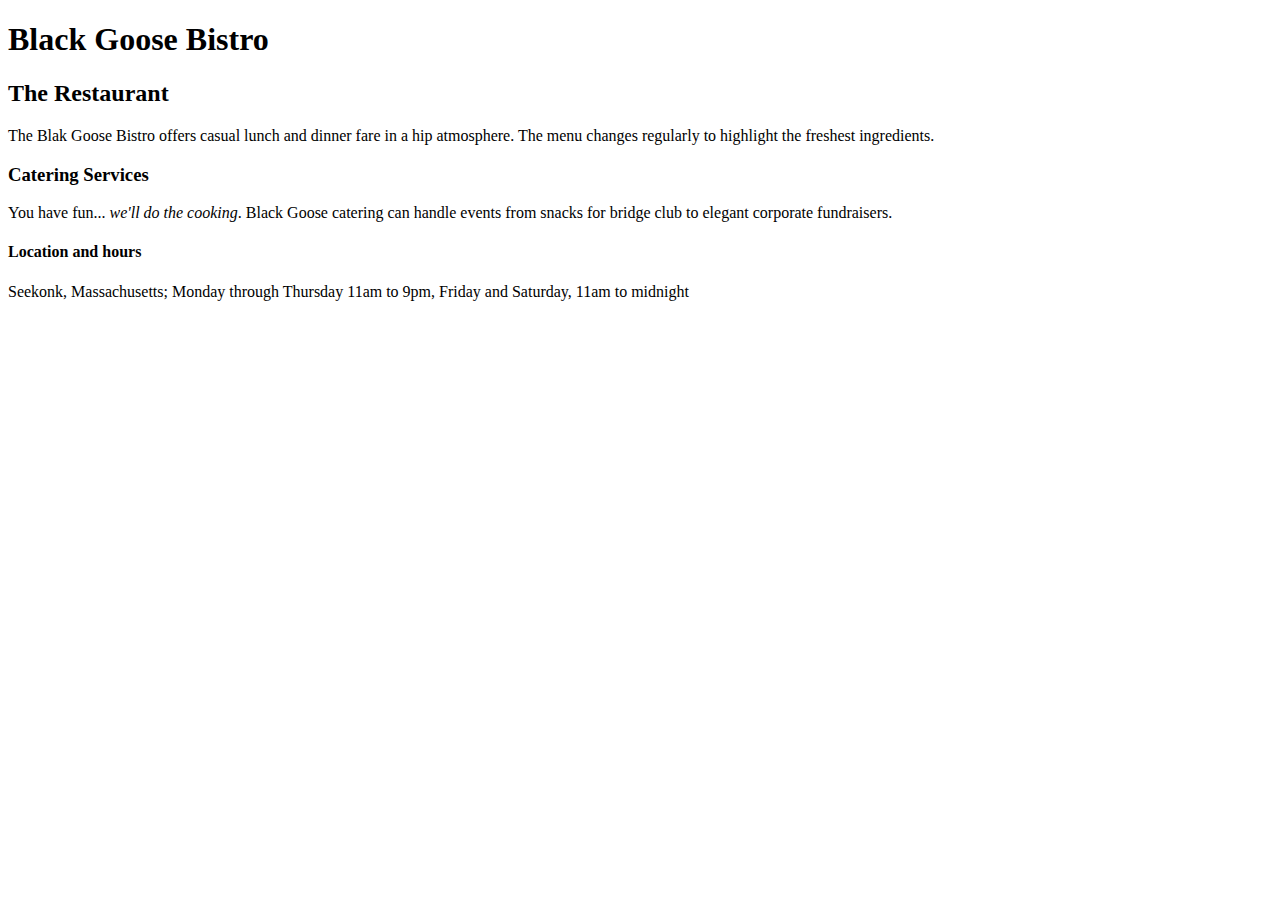
==== blackgoose/index.html @ aa6b45ed "Create index.html" ====
<!DOCTYPE html>
<html>

<head>
<meta charset="utf-8">
<title>Black Goose Bistro</title>
</head>

<body>
<h1>Black Goose Bistro</h1>

<h2>The Restaurant</h2>
<p>The Blak Goose Bistro offers casual lunch and dinner fare in a hip atmosphere. The menu changes regularly to highlight the freshest ingredients.</p>

<h3>Catering Services</h3>
<p>You have fun... <em>we'll do the cooking</em>. Black Goose catering can handle events from snacks for bridge club to elegant corporate fundraisers.</p>

<h4>Location and hours</h4>
<p>Seekonk, Massachusetts;
Monday through Thursday 11am to 9pm, Friday and Saturday, 11am to midnight</p>
</body>

</html>
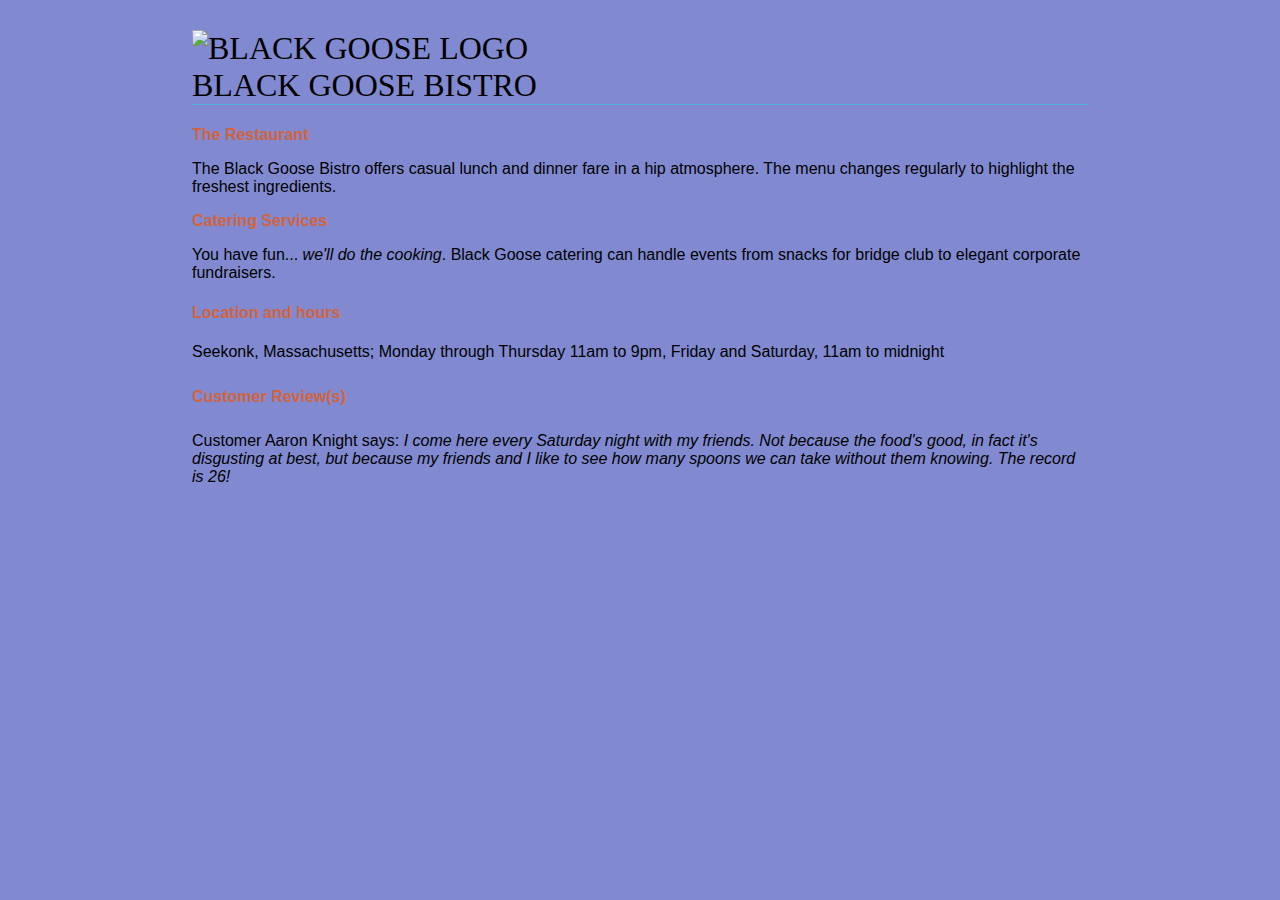
==== commit 1da3799d: "Update index.html" ====
--- a/blackgoose/index.html
+++ b/blackgoose/index.html
@@ -2,15 +2,48 @@
 <html>
 
 <head>
-<meta charset="utf-8">
-<title>Black Goose Bistro</title>
+  <meta charset="utf-8">
+  <title>Black Goose Bistro</title>
+  <style>
+   
+    body {
+      background-color: #818ad1;
+      margin: 0 15%;
+      font-family: sans-serif;
+    }
+    h1 {
+      text-align; center;
+      font-family: serif;
+      font-weight: normal;
+      text-transform: uppercase;
+      border-bottom: 1px solid #57b1dc;
+      margin-top: 30px;
+    }
+    h2 {
+      color: #d1633c;
+      font-size: 1em;
+    }
+     h3 {
+      color: #d1633c;
+      font-size: 1em;
+    }
+     h4 {
+      color: #d1633c;
+      font-size: 1em;
+    }
+    h5 {
+      color: #d1633c;
+      font-size: 1em;
+    }
+    
+  </style>
 </head>
 
 <body>
-<h1>Black Goose Bistro</h1>
+<h1><img src="blackgoose.png" alt="Black Goose logo"><br>Black Goose Bistro</h1>
 
 <h2>The Restaurant</h2>
-<p>The Blak Goose Bistro offers casual lunch and dinner fare in a hip atmosphere. The menu changes regularly to highlight the freshest ingredients.</p>
+<p>The Black Goose Bistro offers casual lunch and dinner fare in a hip atmosphere. The menu changes regularly to highlight the freshest ingredients.</p>
 
 <h3>Catering Services</h3>
 <p>You have fun... <em>we'll do the cooking</em>. Black Goose catering can handle events from snacks for bridge club to elegant corporate fundraisers.</p>
@@ -18,6 +51,9 @@
 <h4>Location and hours</h4>
 <p>Seekonk, Massachusetts;
 Monday through Thursday 11am to 9pm, Friday and Saturday, 11am to midnight</p>
+  
+<h5>Customer Review(s)</h5>
+  <p>Customer Aaron Knight says: <em>I come here every Saturday night with my friends. Not because the food's good, in fact it's disgusting at best, but because my friends and I like to see how many spoons we can take without them knowing. The record is 26!</em></p>
 </body>
 
 </html>
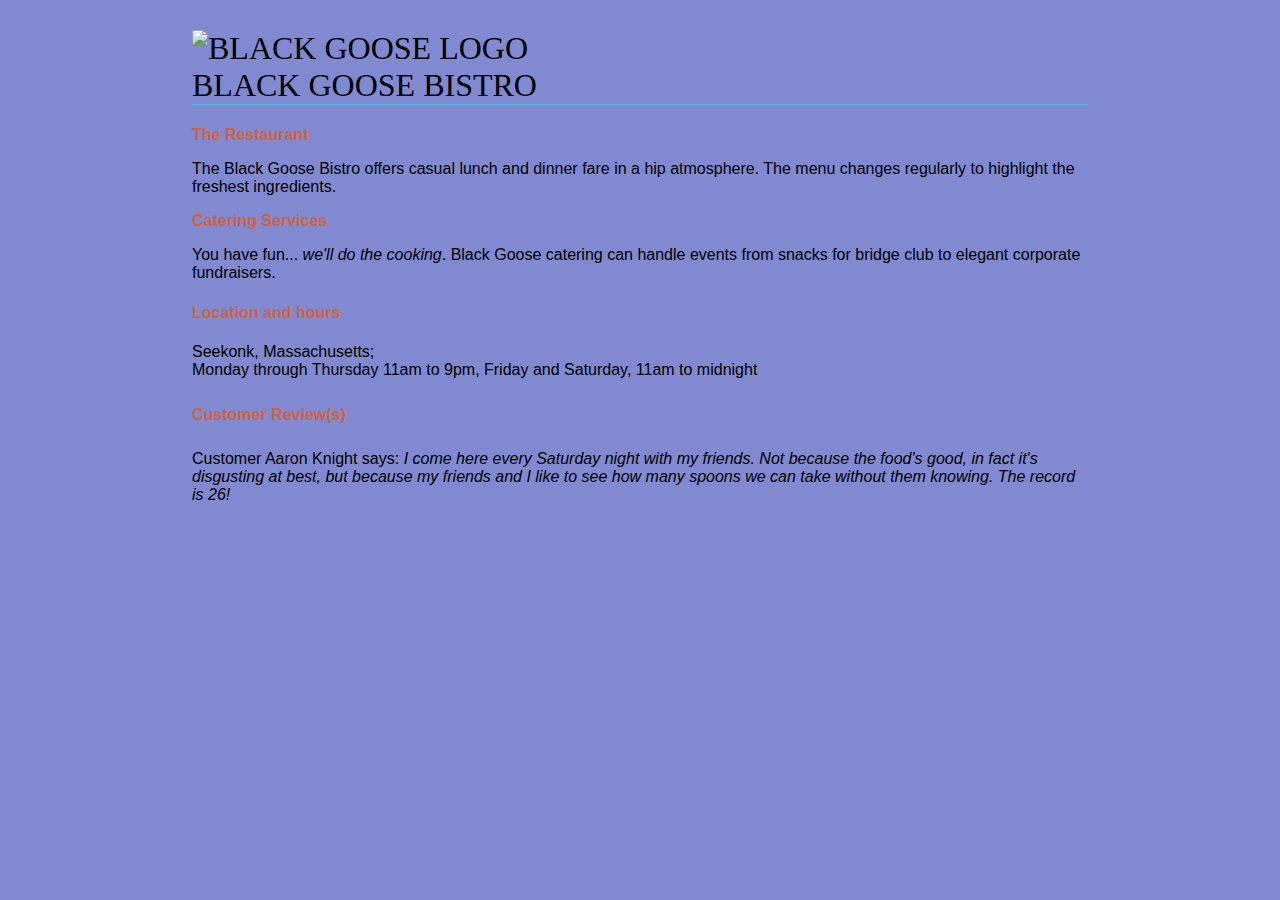
==== commit d75c3941: "Update index.html" ====
--- a/blackgoose/index.html
+++ b/blackgoose/index.html
@@ -40,7 +40,7 @@
 </head>
 
 <body>
-<h1><img src="blackgoose.png" alt="Black Goose logo"><br>Black Goose Bistro</h1>
+<h1><img src="img/blackgoose.png" alt="Black Goose logo"><br>Black Goose Bistro</h1>
 
 <h2>The Restaurant</h2>
 <p>The Black Goose Bistro offers casual lunch and dinner fare in a hip atmosphere. The menu changes regularly to highlight the freshest ingredients.</p>
@@ -49,7 +49,7 @@
 <p>You have fun... <em>we'll do the cooking</em>. Black Goose catering can handle events from snacks for bridge club to elegant corporate fundraisers.</p>
 
 <h4>Location and hours</h4>
-<p>Seekonk, Massachusetts;
+<p>Seekonk, Massachusetts;<br>
 Monday through Thursday 11am to 9pm, Friday and Saturday, 11am to midnight</p>
   
 <h5>Customer Review(s)</h5>
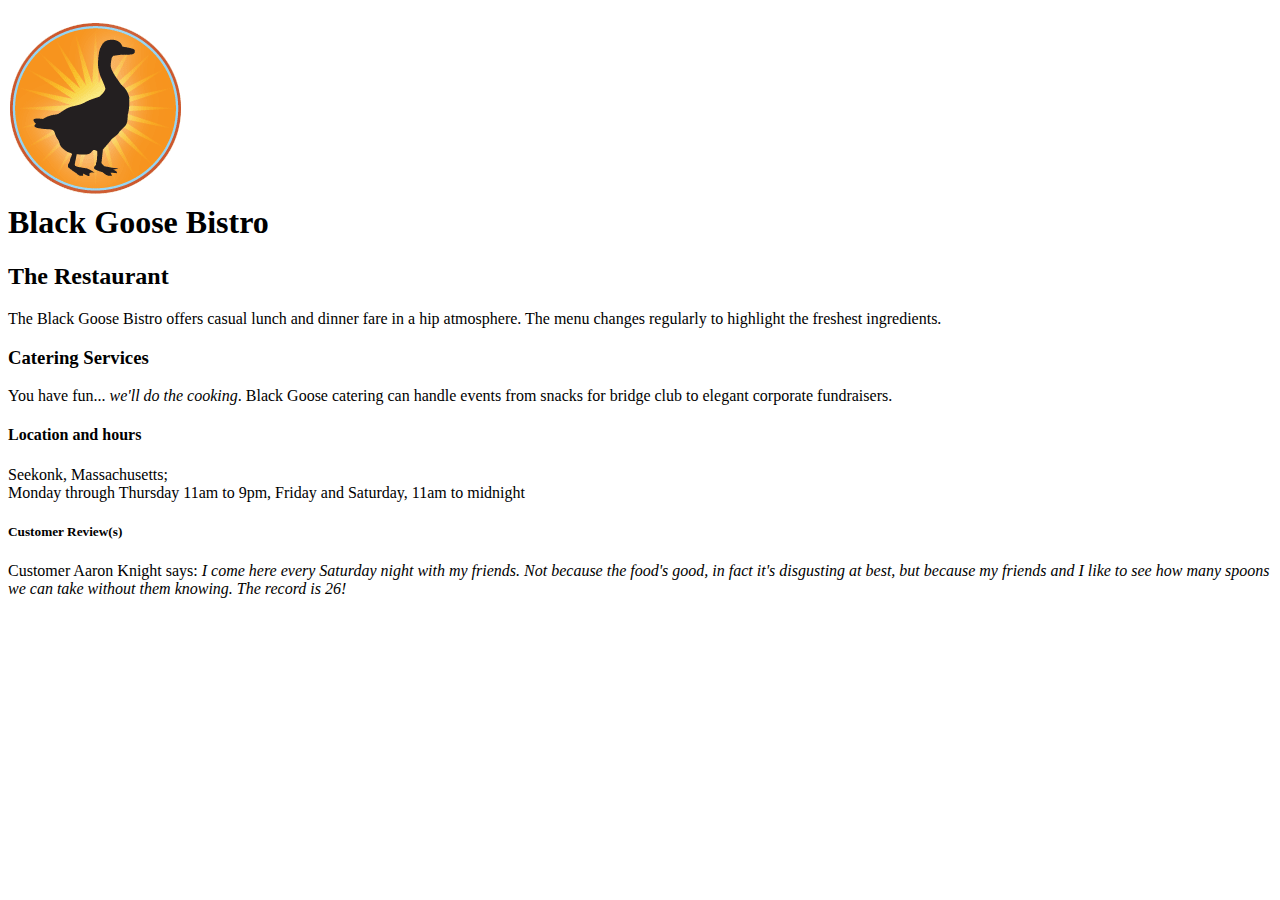
==== commit 17144b93: "Update index.html" ====
--- a/blackgoose/index.html
+++ b/blackgoose/index.html
@@ -5,42 +5,12 @@
   <meta charset="utf-8">
   <title>Black Goose Bistro</title>
   <style>
-   
-    body {
-      background-color: #818ad1;
-      margin: 0 15%;
-      font-family: sans-serif;
-    }
-    h1 {
-      text-align; center;
-      font-family: serif;
-      font-weight: normal;
-      text-transform: uppercase;
-      border-bottom: 1px solid #57b1dc;
-      margin-top: 30px;
-    }
-    h2 {
-      color: #d1633c;
-      font-size: 1em;
-    }
-     h3 {
-      color: #d1633c;
-      font-size: 1em;
-    }
-     h4 {
-      color: #d1633c;
-      font-size: 1em;
-    }
-    h5 {
-      color: #d1633c;
-      font-size: 1em;
-    }
-    
+    @import url (menustyles.css);
   </style>
 </head>
 
 <body>
-<h1><img src="img/blackgoose.png" alt="Black Goose logo"><br>Black Goose Bistro</h1>
+<h1><img src="blackgoose.png" alt="Black Goose logo"><br>Black Goose Bistro</h1>
 
 <h2>The Restaurant</h2>
 <p>The Black Goose Bistro offers casual lunch and dinner fare in a hip atmosphere. The menu changes regularly to highlight the freshest ingredients.</p>
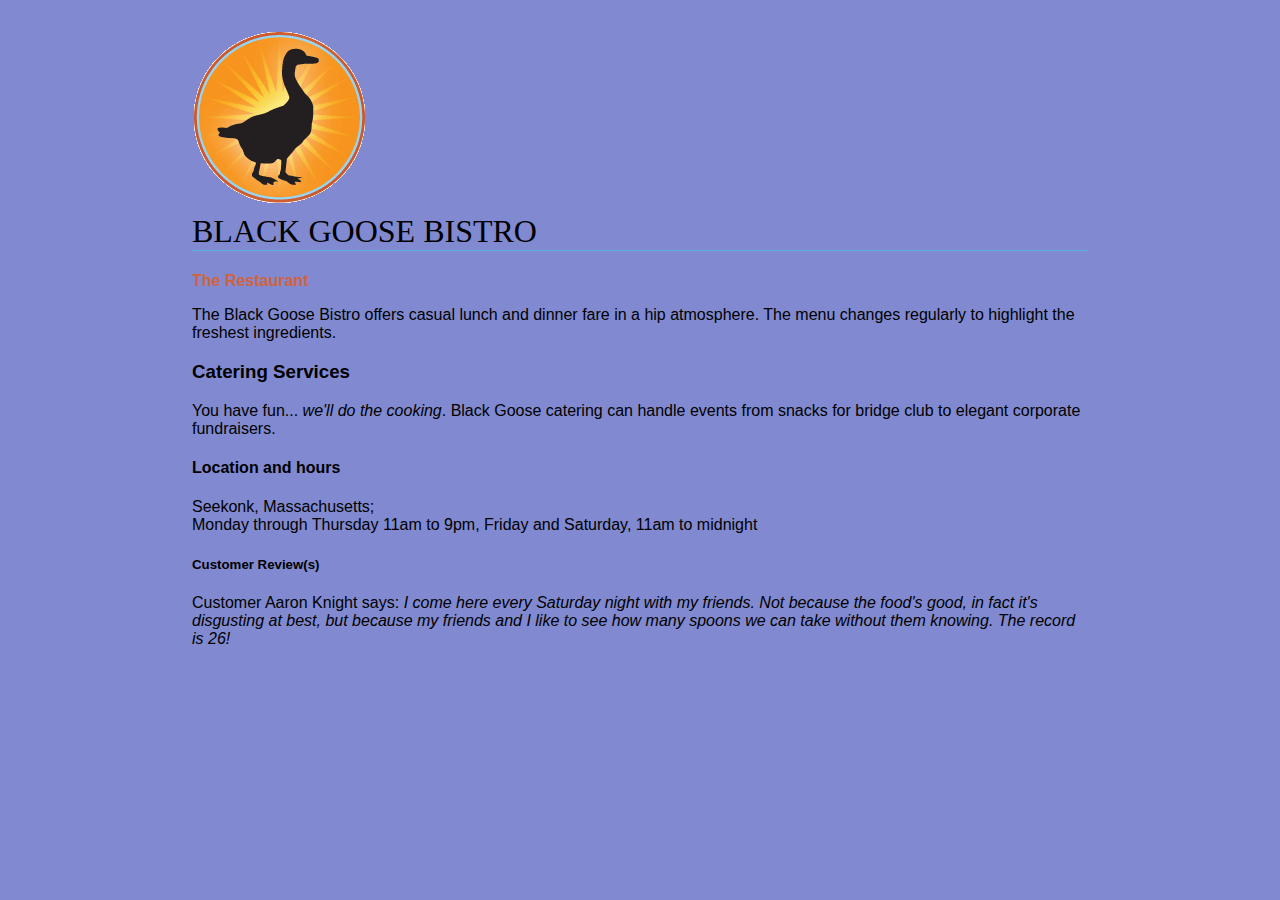
==== commit a2f3a786: "Update index.html" ====
--- a/blackgoose/index.html
+++ b/blackgoose/index.html
@@ -4,9 +4,7 @@
 <head>
   <meta charset="utf-8">
   <title>Black Goose Bistro</title>
-  <style>
-    @import url (menustyles.css);
-  </style>
+  <link rel="stylesheet" href="menustyles.css" >
 </head>
 
 <body>
--- a/blackgoose/menustyles.css
+++ b/blackgoose/menustyles.css
@@ -0,0 +1,31 @@
+ 
+    body {
+      background-color: #818ad1;
+      margin: 0 15%;
+      font-family: sans-serif;
+    }
+    h1 {
+      text-align; center;
+      font-family: serif;
+      font-weight: normal;
+      text-transform: uppercase;
+      border-bottom: 1px solid #57b1dc;
+      margin-top: 30px;
+    }
+    h2 {
+      color: #d1633c;
+      font-size: 1em;
+    }
+     h2 {
+      color: #d1633c;
+      font-size: 1em;
+    }
+     h2 {
+      color: #d1633c;
+      font-size: 1em;
+    }
+    h2 {
+      color: #d1633c;
+      font-size: 1em;
+    }
+    
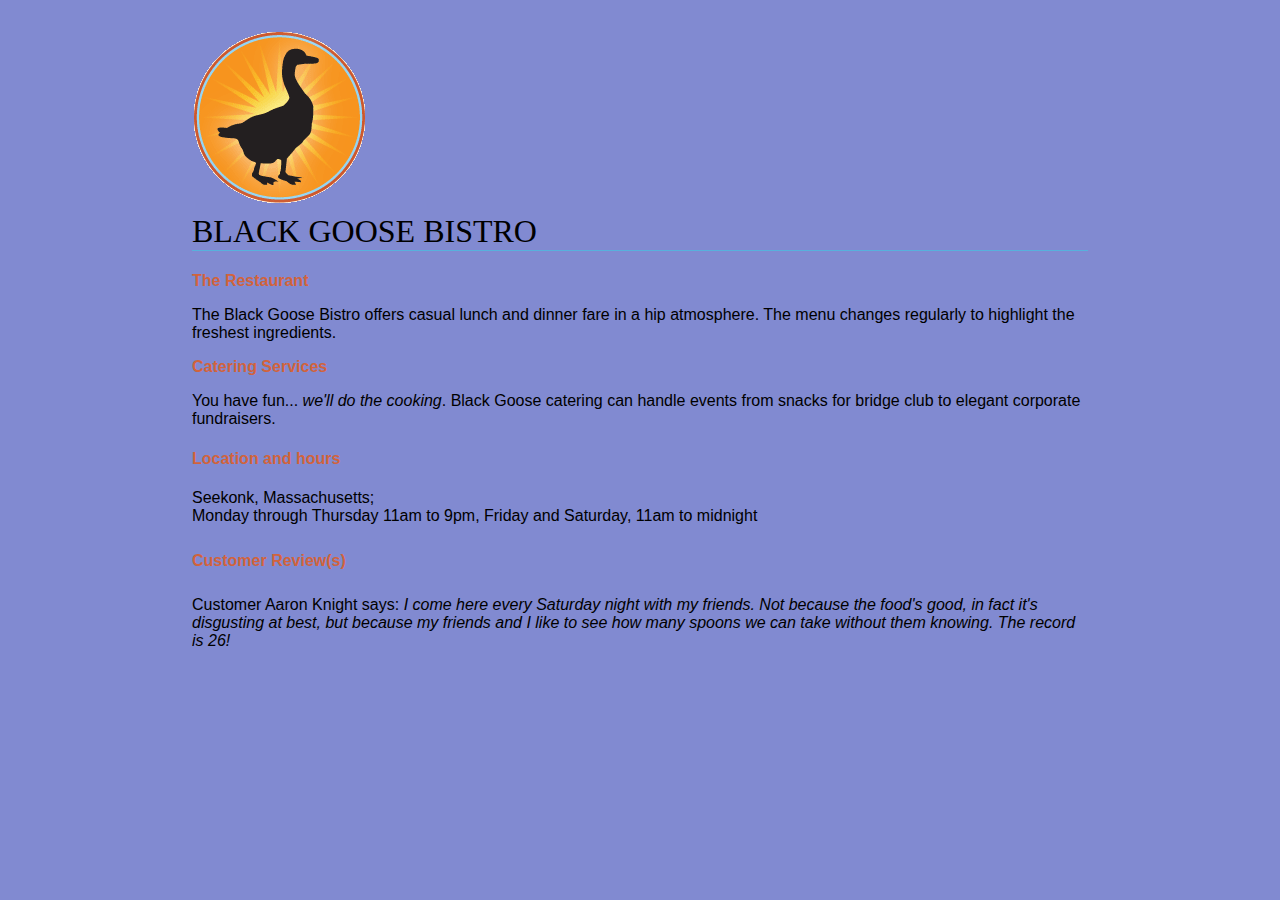
==== commit 9f19fcc6: "Update index.html" ====
--- a/blackgoose/index.html
+++ b/blackgoose/index.html
@@ -5,6 +5,7 @@
   <meta charset="utf-8">
   <title>Black Goose Bistro</title>
   <link rel="stylesheet" href="menustyles.css" >
+  <link href="https://fonts.googleapis.com/css?family=Merriweather" rel="stylesheet">
 </head>
 
 <body>
--- a/blackgoose/menustyles.css
+++ b/blackgoose/menustyles.css
@@ -16,15 +16,15 @@
       color: #d1633c;
       font-size: 1em;
     }
-     h2 {
+     h3 {
       color: #d1633c;
       font-size: 1em;
     }
-     h2 {
+     h4 {
       color: #d1633c;
       font-size: 1em;
     }
-    h2 {
+    h5 {
       color: #d1633c;
       font-size: 1em;
     }
